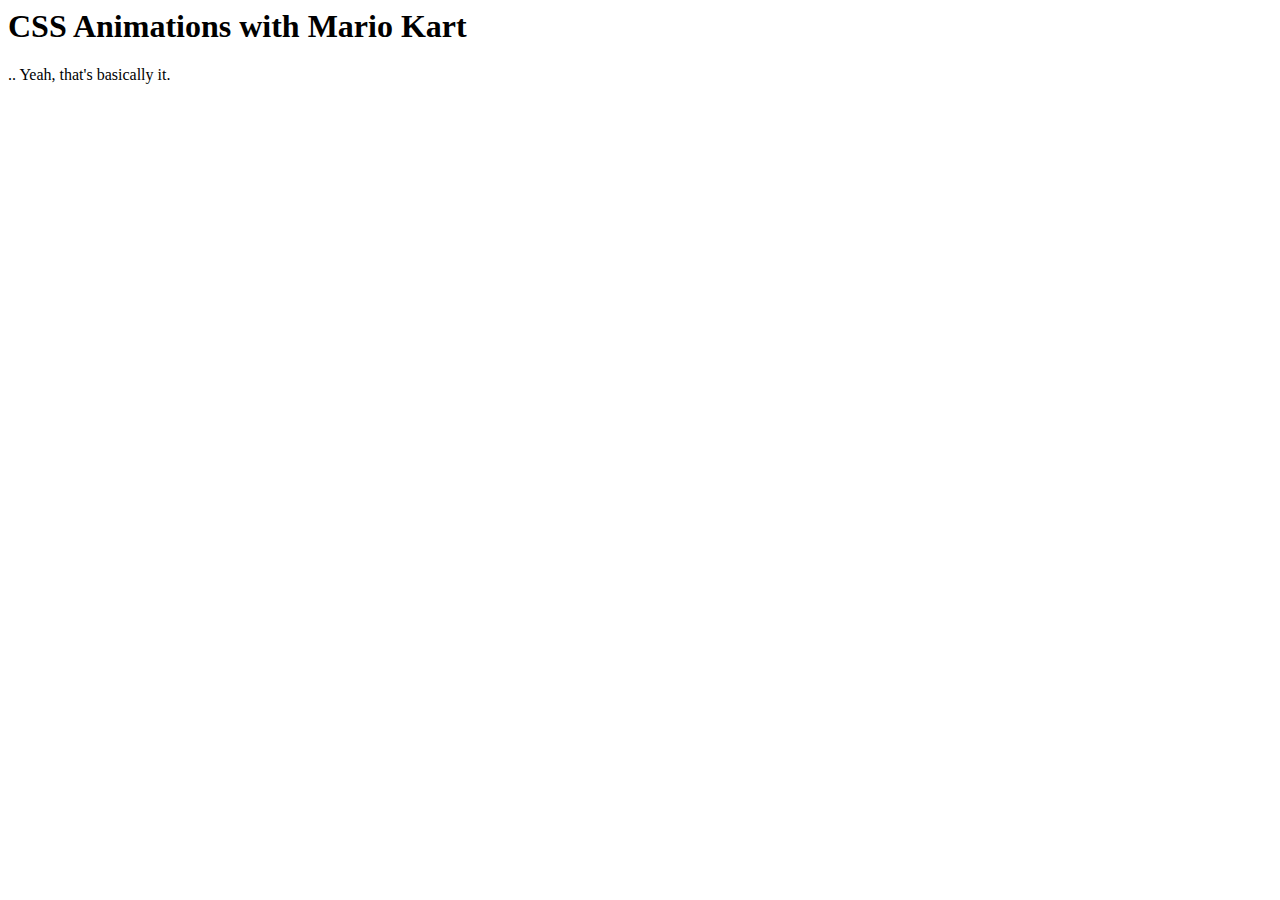
==== readme.html @ f6289405 "initial commit" ====
<html>
      <head>
        <meta charset="UTF-8">
        <title>readme.md</title>
      </head>
      <body>
        <h1 id="css-animations-with-mario-kart">CSS Animations with Mario Kart</h1>
<p>.. Yeah, that&#39;s basically it. </p>

      </body>
    </html>
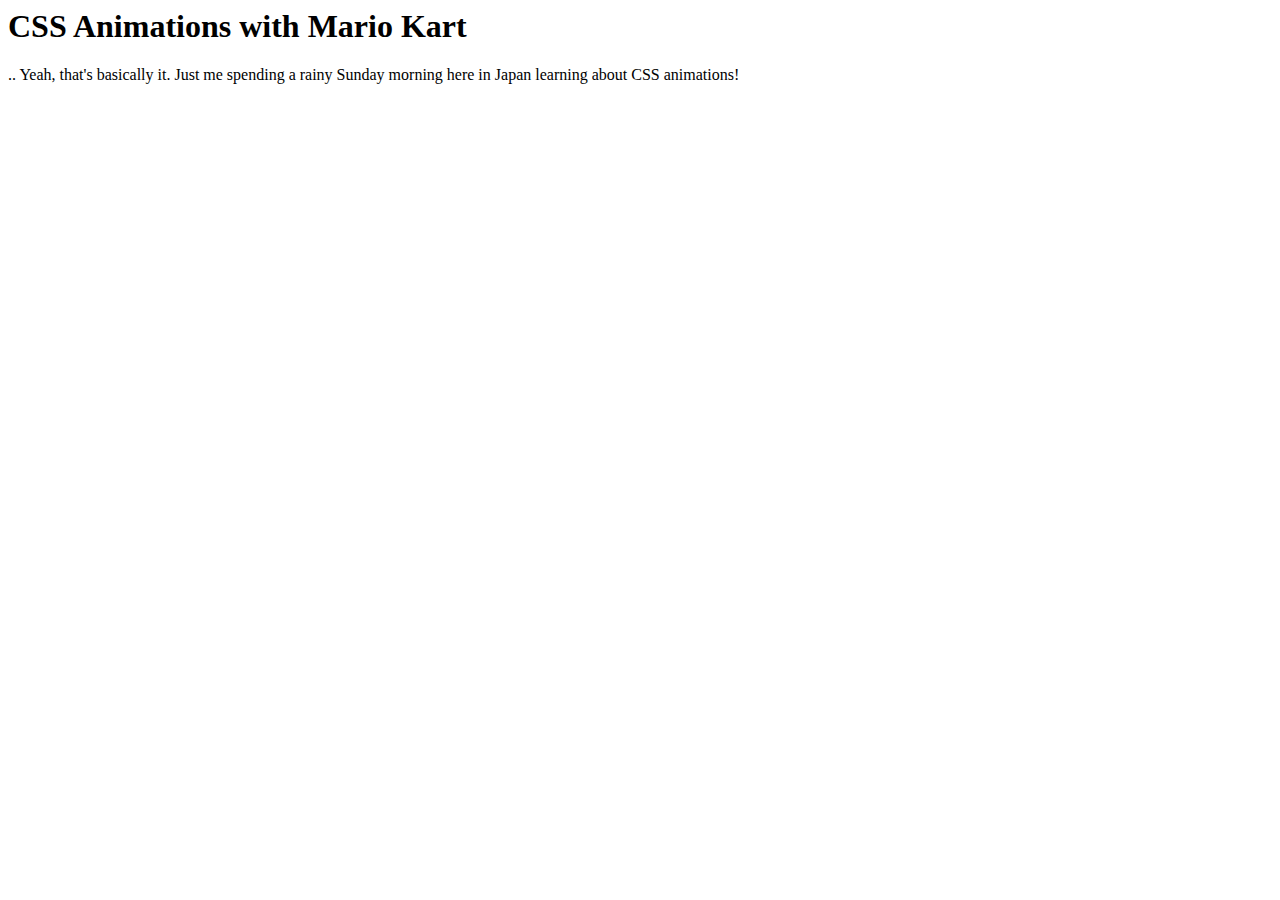
==== commit 4977b611: "Styling Things - Styled the "course" - Added a line in readme.md" ====
--- a/readme.html
+++ b/readme.html
@@ -5,7 +5,7 @@
       </head>
       <body>
         <h1 id="css-animations-with-mario-kart">CSS Animations with Mario Kart</h1>
-<p>.. Yeah, that&#39;s basically it. </p>
+<p>.. Yeah, that&#39;s basically it. Just me spending a rainy Sunday morning here in Japan learning about CSS animations!</p>
 
       </body>
     </html>